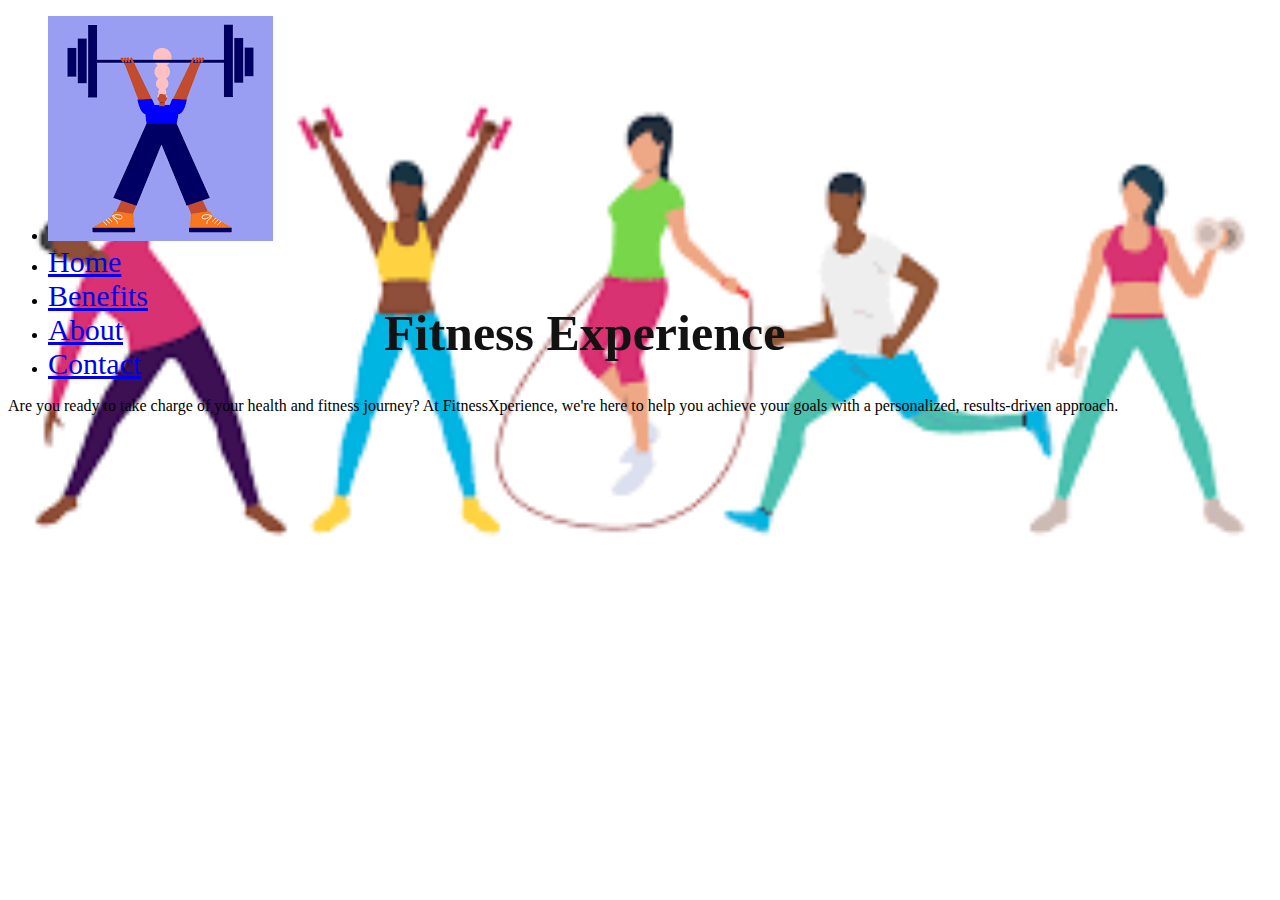
==== index.html @ affd0fd0 "Add files via upload" ====
<!DOCTYPE html>
<html lang="en">
<head>
    <meta charset="utf-8">
    <title>Landing Page</title>
    <link rel="stylesheet" href="style1.css">

    <style>
        body {
            background-image: url(fit1.png);
            background-repeat:no-repeat;
            background-size: cover;
        }
        .fitnes h1 {
        font-size: 50px;
        color: #131212;
        margin-bottom: 30px;
        position: absolute;
        top:30%;
        left: 30%;
        }
    </style>
</head>
<body>
    <div class="neko">
        <nav>
            <ul>
                <li><img src="fit.png"></li>
                <li><a href="home.html" style="font-size: 30px;">Home</a></li>
                <li><a href="benefits.html" style="font-size: 30px;" >Benefits</a></li>
                <li><a href="about.html" style="font-size: 30px;">About</a></li>
                <li><a href="contact.html" style="font-size: 30px;">Contact</a></li>
            </ul>
        </nav>
        <div class="fitnes" id="home">
            <h1>Fitness Experience</h1>
            <p>Are you ready to take charge of your health and fitness journey? At FitnessXperience, we're 
                here to help you achieve your goals with a personalized, results-driven approach.</p> 
    </div>
</body>
</html>
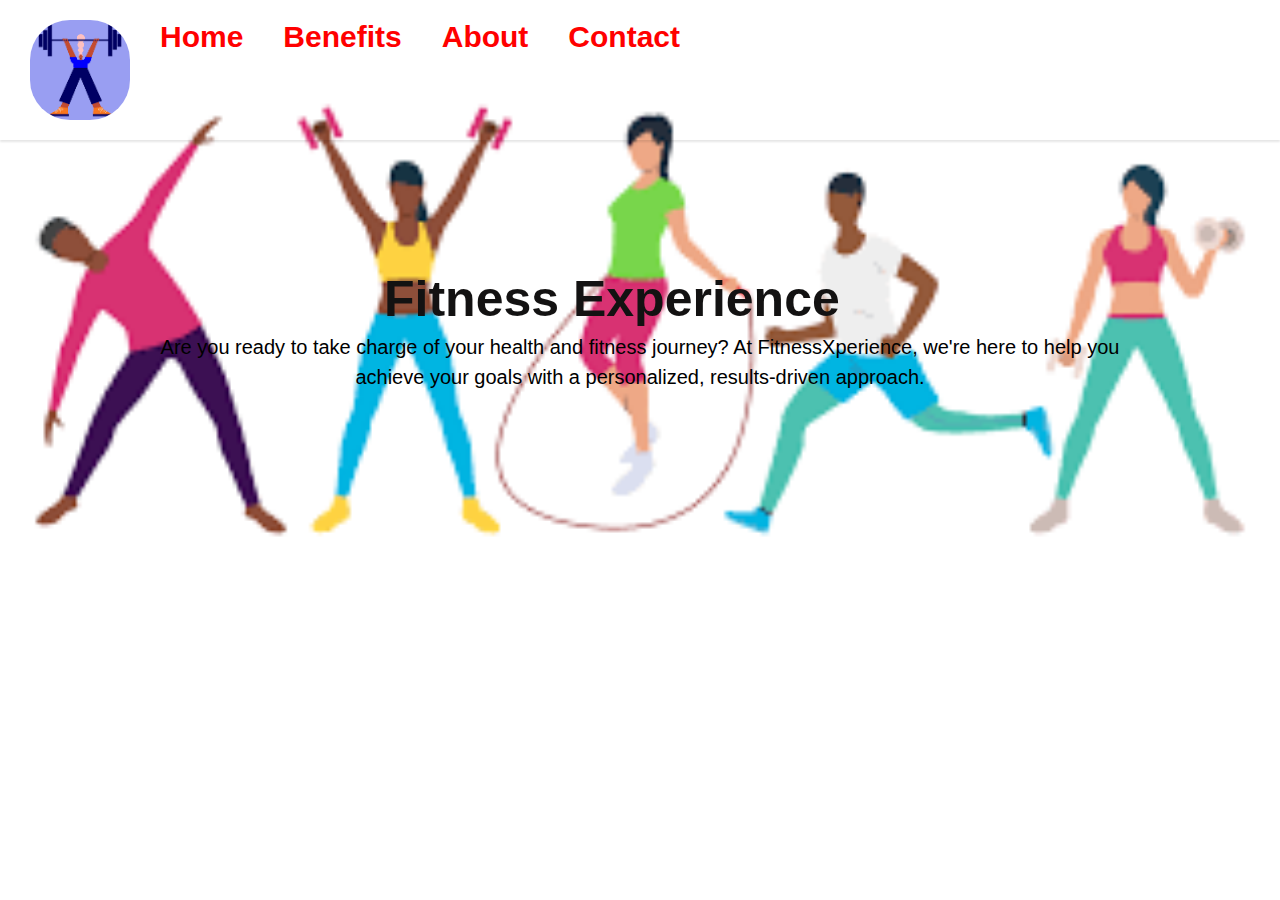
==== commit 0d94f1c9: "Update index.html" ====
--- a/index.html
+++ b/index.html
@@ -26,7 +26,7 @@
         <nav>
             <ul>
                 <li><img src="fit.png"></li>
-                <li><a href="home.html" style="font-size: 30px;">Home</a></li>
+                <li><a href="index.html" style="font-size: 30px;">Home</a></li>
                 <li><a href="benefits.html" style="font-size: 30px;" >Benefits</a></li>
                 <li><a href="about.html" style="font-size: 30px;">About</a></li>
                 <li><a href="contact.html" style="font-size: 30px;">Contact</a></li>
--- a/style1.css
+++ b/style1.css
@@ -0,0 +1,377 @@
+* {
+    margin: 0;
+    padding: 0;
+    box-sizing: border-box;
+}
+
+body {
+    font-family: 'Arial', sans-serif;
+    margin: 0;
+}
+
+nav {
+    background: none;
+    padding: 20px   ;
+    box-shadow: 0 2px 2px rgba(0, 0, 0, 0.1);
+}
+
+nav ul {
+    list-style: none;
+    display: flex;
+    justify-content: left;
+}
+
+nav ul li {
+    margin: 0 10px;
+}
+
+nav ul li a {
+    font-size: medium;
+    text-decoration: none;
+    color: red;
+    font-weight: bold;
+    padding: 10px;
+    border-bottom: 3px solid transparent;
+}
+
+nav ul li a:hover {
+    color: #0a83f5;
+    border-color: #0818f7;
+    transform: scale(1.1);
+}
+
+.fitnes {
+    padding: 10% 10% 5%;
+    text-align: center;
+}
+
+.fitnes h1 {
+    font-size: 50px;
+    color: #131212;
+    margin-bottom: 30px;
+}
+
+span {
+    color: #A9C5A0;
+}
+
+.fitnes p {
+    font-size: 20px;
+    color: black;
+    line-height: 1.5;
+}
+
+.fitnes a {
+    background: #A9C5A0;
+    padding: 10px 20px;
+    text-decoration: none;
+    color: #f0f0f0;
+    border-radius: 5px;
+    transition: background 0.3s, color 0.3s;
+    display: inline-block;
+}
+
+.fitnes a:hover {
+    background: #0585ee;
+    color: #0a5af0;
+}
+
+.fitnes ul {
+    list-style: none;
+}
+
+img {
+    display: block;
+    margin: 0 auto;
+    width: 100px;
+    height: 100px;
+    border-radius: 40%;
+    transition: transform 0.5s ease-in-out;
+}
+
+.container {
+    background: #232323;
+    padding: 20px;
+    border-radius: 10px;
+    border: 2px solid #A9C5A0;
+    box-shadow: 0 4px 6px rgba(0, 0, 0, 0.1);
+    margin-top: 10px;
+}
+
+@media (max-width: 768px) {
+    .fitnes {
+        padding: 5% 5% 2%;
+    }
+
+    .fitnes h1 {
+        font-size: 2rem;
+    }
+}
+
+@media (min-width: 1024px) {
+    .fitnes {
+        padding: 15% 10% 5%;
+    }
+}
+
+.fitnes#musician-access {
+    background: #3a3a3a;
+    padding: 10% 10% 5%;
+    text-align: center;
+}
+
+.fitnes#musician-access h1 {
+    font-size: 2.5rem;
+    color: #A9C5A0;
+    margin-bottom: 15px;
+}
+
+.fitnes#musician-access p {
+    color: #C6DEC6;
+    line-height: 1.5;
+}
+
+.fitnes#musician-access a {
+    background: #A9C5A0;
+    color: #f0f0f0;
+    border-radius: 5px;
+    padding: 10px 20px;
+    text-decoration: none;
+    transition: background 0.3s, color 0.3s;
+    display: inline-block;
+}
+
+.fitnes#musician-access a:hover {
+    background: #46ee28;
+    color: #A9C5A0;
+}
+
+.fitnes#musician-access form {
+    margin: 20px auto;
+    max-width: 300px;
+}
+
+.fitnes#musician-access form label {
+    color: #A9C5A0;
+    display: block;
+    margin-* {
+    margin: 0;
+    padding: 0;
+    box-sizing: border-box;
+}
+
+body {
+    font-family: 'Arial', sans-serif;
+    background: #1a1a1a;
+    color: #f0f0f0;
+    margin: 0;
+}
+
+nav {
+    background: #121212;
+    padding: 20px 0;
+    box-shadow: 0 2px 4px rgba(0, 0, 0, 0.1);
+}
+
+nav ul {
+    list-style: none;
+    display: flex;
+    justify-content: left;
+}
+
+nav ul li {
+    margin: 0 20px;
+}
+
+nav ul li a {
+    text-decoration: none;
+    color: #f0f0f0;
+    font-weight: bold;
+    padding: 10px 0;
+    border-bottom: 2px solid transparent;
+    transition: border-color 0.3s, color 0.3s;
+}
+
+nav ul li a:hover {
+    color: #A9C5A0;
+    border-color: #A9C5A0;
+    transform: scale(1.1);
+}
+
+.fitnes {
+    padding: 10% 10% 5%;
+    text-align: center;
+}
+
+.fitnes h1 {
+    font-size: 3rem;
+    color: #0a0202;
+    margin-bottom: 10px;
+}
+
+span {
+    color: #A9C5A0;
+}
+
+.fitnes p {
+    color: #C6DEC6;
+    line-height: 1.5;
+}
+
+.fitnes a {
+    background: #A9C5A0;
+    padding: 10px 20px;
+    text-decoration: none;
+    color: #f0f0f0;
+    border-radius: 5px;
+    transition: background 0.3s, color 0.3s;
+    display: inline-block;
+}
+
+.fitnes a:hover {
+    background: #758173;
+    color: #A9C5A0;
+}
+
+.fitnes ul {
+    list-style: none;
+}
+
+img {
+    display: block;
+    margin: 0 auto;
+    width: 150px;
+    height: 150px;
+    border-radius: 50%;
+    transition: transform 0.5s ease-in-out;
+}
+
+.container {
+    background: #43bbf3;
+    padding: 20px;
+    border-radius: 10px;
+    border: 2px solid #A9C5A0;
+    box-shadow: 0 4px 4px rgba(0, 0, 0, 0.1);
+    margin-top: 20px;
+}
+
+
+@media (max-width: 768px) {
+    .fitnes {
+        padding: 5% 5% 2%;
+    }
+
+    .fitnes h1 {
+        font-size: 2rem;
+    }
+}
+
+@media (min-width: 1024px) {
+    .fitnes {
+        padding: 15% 10% 10%;
+    }
+}
+
+
+.fitnes#musician-access {
+    background: #3a3a3a;
+    padding: 10% 10% 5%;
+    text-align: center;
+}
+
+.fitnes#musician-access h1 {
+    font-size: 2.5rem;
+    color: #A9C5A0;
+    margin-bottom: 15px;
+}
+
+.fitnes#musician-access p {
+    color: #C6DEC6;
+    line-height: 1.5;
+}
+
+.fitnes#musician-access a {
+    background: #A9C5A0;
+    color: #f0f0f0;
+    border-radius: 5px;
+    padding: 10px 20px;
+    text-decoration: none;
+    transition: background 0.3s, color 0.3s;
+    display: inline-block;
+}
+
+.fitnes#musician-access a:hover {
+    background: #758173;
+    color: #A9C5A0;
+}
+
+.fitnes#musician-access form {
+    margin: 20px auto;
+    max-width: 300px;
+}
+
+.fitnes#musician-access form label {
+    color: #A9C5A0;
+    display: block;
+    margin-bottom: 5px;
+}
+
+.fitnes#musician-access form input[type="text"],
+.fitnes#musician-access form input[type="password"] {
+    background: #2a2a2a;
+    color: #f0f0f0;
+    border: 1px solid #A9C5A0;
+    border-radius: 5px;
+    padding: 10px;
+    margin: 5px 0;
+    width: 100%;
+}
+
+.fitnes#musician-access form button {
+    background: #A9C5A0;
+    color: #f0f0f0;
+    border-radius: 5px;
+    padding: 10px 20px;
+    border: 2px solid #758173;
+    cursor: pointer;
+    transition: background 0.3s, color 0.3s;
+    display: inline-block;
+    margin-top: 10px;
+}
+
+.fitnes#musician-access form button:hover {
+    background: #e5eee3;
+    color: #d4f1ca;
+    border: 2px solid #A9C5A0;
+}
+    bottom: 5px;
+}
+
+.fitnes#musician-access form input[type="text"],
+.fitnes#musician-access form input[type="password"] {
+    background: #2a2a2a;
+    color: #f0f0f0;
+    border: 1px solid #A9C5A0;
+    border-radius: 5px;
+    padding: 10px;
+    margin: 5px 0;
+    width: 100%;
+}
+
+.fitnesw#musician-access form button {
+    background: #A9C5A0;
+    color: #f0f0f0;
+    border-radius: 5px;
+    padding: 10px 20px;
+    border: 2px solid #758173;
+    cursor: pointer;
+    transition: background 0.3s, color 0.3s;
+    display: inline-block;
+    margin-top: 10px;
+}
+
+.fitnes#musician-access form button:hover {
+    background: #758173;
+    color: #A9C5A0;
+    border: 2px solid #A9C5A0;
+}
